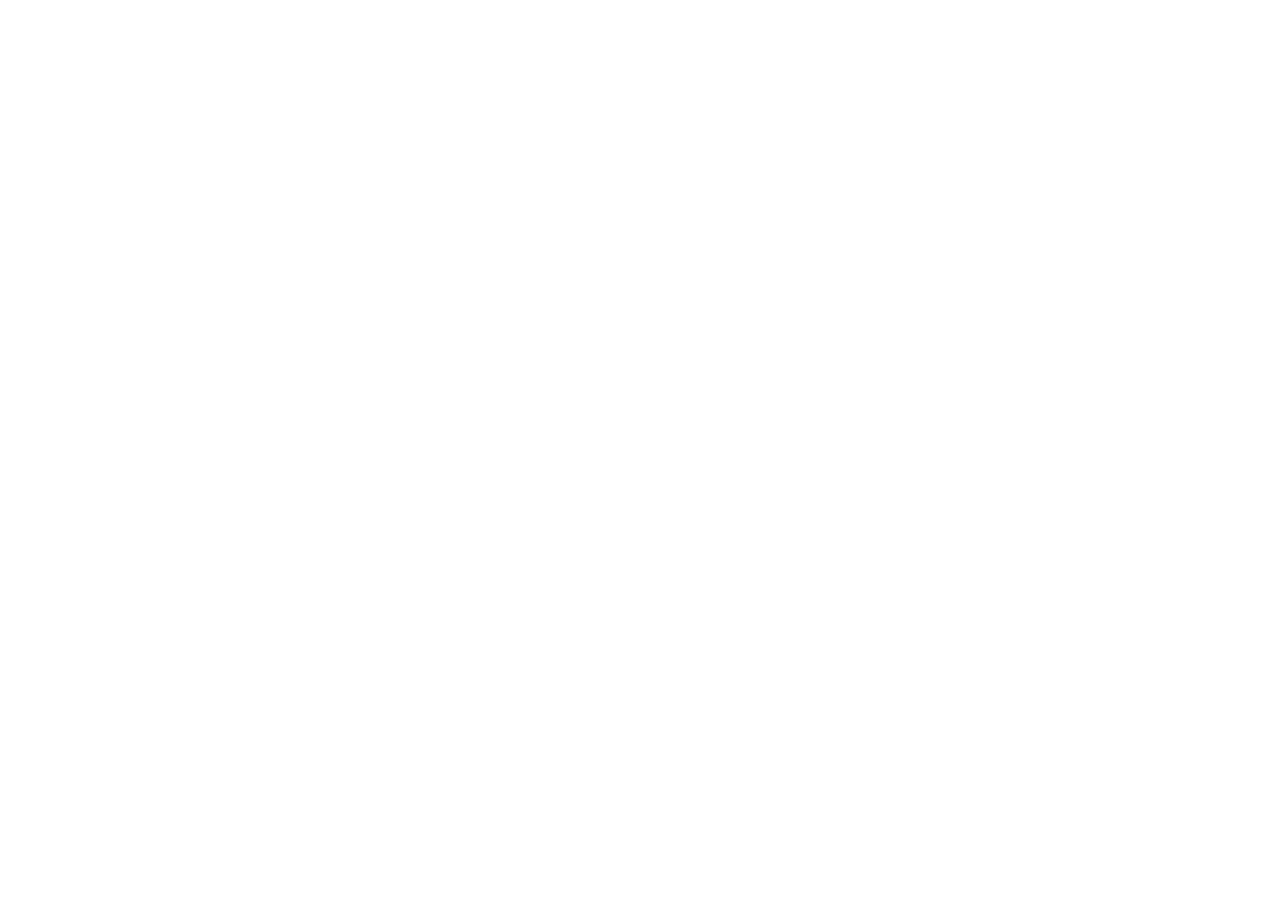
==== anillos.html @ f9d0e8a0 "creacion de las paginas extra" ====
<!DOCTYPE html>
<html lang="en">
<head>
    <meta charset="UTF-8">
    <meta http-equiv="X-UA-Compatible" content="IE=edge">
    <meta name="viewport" content="width=device-width, initial-scale=1.0">
    <title>Document</title>
</head>
<body>
    
</body>
</html>
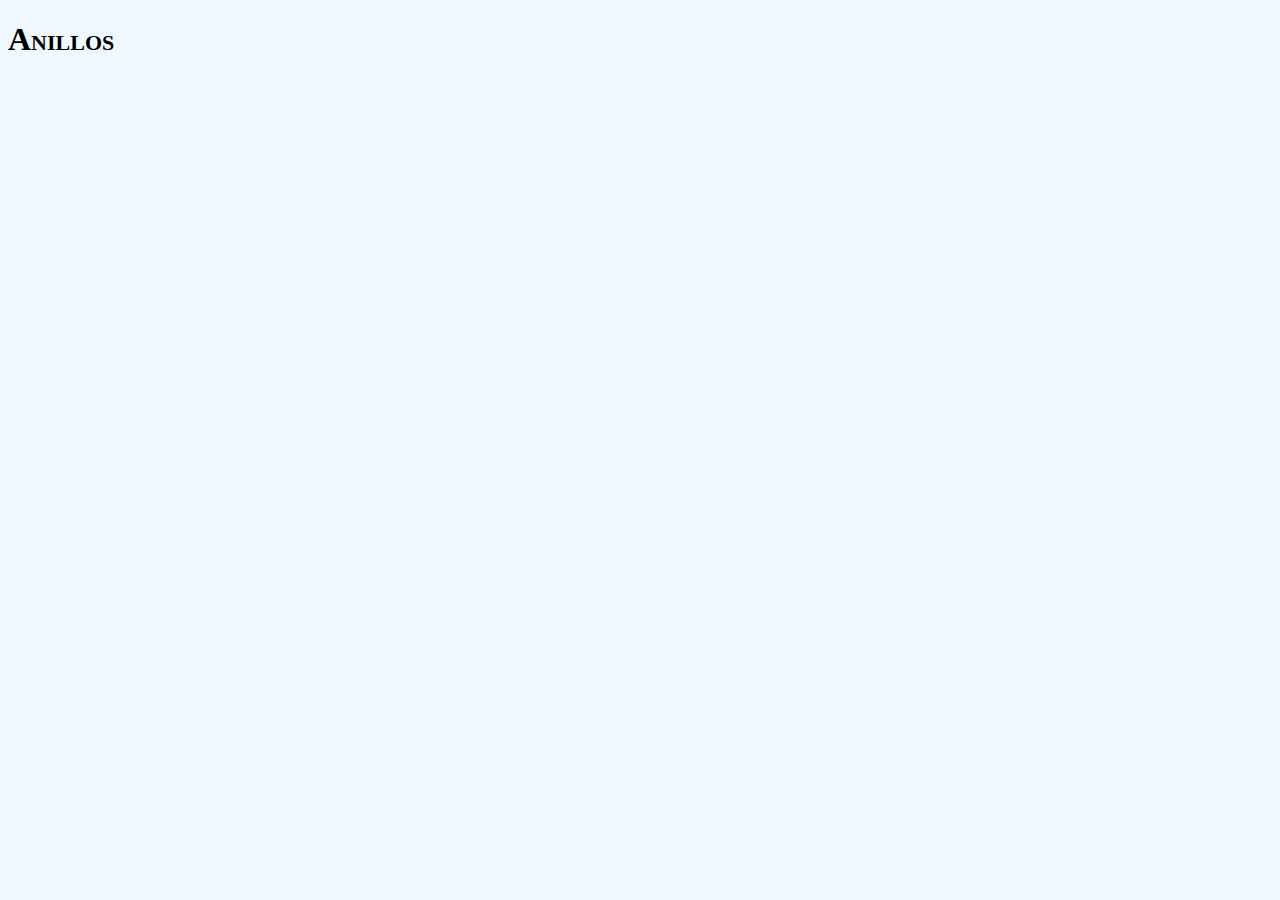
==== commit e9c6ea32: "agrego paginas nuevas" ====
--- a/anillos.html
+++ b/anillos.html
@@ -1,12 +1,22 @@
 <!DOCTYPE html>
 <html lang="en">
-<head>
-    <meta charset="UTF-8">
-    <meta http-equiv="X-UA-Compatible" content="IE=edge">
-    <meta name="viewport" content="width=device-width, initial-scale=1.0">
-    <title>Document</title>
-</head>
+  <head>
+    <meta charset="UTF-8" />
+    <meta http-equiv="X-UA-Compatible" content="IE=edge" />
+    <meta name="viewport" content="width=device-width, initial-scale=1.0" />
+    <title> RebeKa Anillos </title>
+    <style>
+      body{background-color: aliceblue  ;} 
+      </style>
+      <link rel="stylesheet" href="./style.css">
+      <link rel="preconnect" href="https://fonts.googleapis.com">
+      <link rel="preconnect" href="https://fonts.gstatic.com" crossorigin>
+      <link href="https://fonts.googleapis.com/css2?family=Noto+Serif+HK:wght@500&display=swap" rel="stylesheet" >
+ 
+      <link rel="icon" type="image/x-icon" href="./logo rebeka circular.jpeg">
+    
+  </head>
 <body>
-    
+    <h1>Anillos</h1>
 </body>
 </html>--- a/style.css
+++ b/style.css
@@ -0,0 +1,89 @@
+/* llamar a la eetiqueta directo*/
+
+.Nombre {
+    color:rgb(0, 7, 42); 
+    background-color: rgb(202, 230, 255);
+    font-size: 43px;
+    font-family: 'Noto Serif HK', serif;
+text-align: center;
+margin-left: 50px;
+}
+
+.sticky {
+position: fixed;
+}
+
+.h1{color:rgb(0, 7, 42); font-size: 50px;
+font-family: Georgia, 'Times New Roman', Times, serif;
+}
+
+/* llamar a una clase */
+.titular{color:rgb(58, 148, 251);}
+
+/* llamar a un id */
+#titular3{color:aqua; font-size: 50px; background-color: brown;}
+
+.azulOscuro{color:rgb(0, 27, 95)}
+.borde{border: 4px rgb(255, 255, 255) solid;
+font-family: Georgia, 'Times New Roman', Times, monospace ;
+}
+
+
+#relativa{position: relative; bottom: 10px; right: 10px}
+#whatsapp{position: fixed; bottom: 10px; right: 10px ; width: 5%;}
+#padding-interno{padding: 50px; margin: 10px;}
+
+.imgred img {
+    width: 100px;
+    display: block;
+    margin: 0.5rem auto;
+
+    border-radius: 50%;
+    text-align:center ;
+    display: inline-flex;
+    float:left ;
+}
+
+*{
+    font-family: Georgia, 'Times New Roman', Times, monospace ;
+    font-weight:900;
+    font-variant: small-caps;
+
+}
+
+#caja1{
+    border:1px solid red;
+    margin-top: 50px;
+    padding-top: 100px;
+
+}
+
+#caja2{
+    margin: 10px 20px 30px 40px;
+    /* top rigth bottom left */
+    border: solid red;
+    border-width: 1px 10px 30px 50px;
+    /*debbugear*/
+}
+#imagen-responsive{
+    width: 20%;
+    border:1px solid rgb(255, 255, 255);
+    display:block;
+
+}
+
+/*Display:
+-none
+-block
+-inline
+-inlie-block
+*/
+li{
+    display:inline;
+    margin-left: 50px;
+}
+span{
+    /* error typo*/
+    border:1px solid red;
+    display:block;
+}